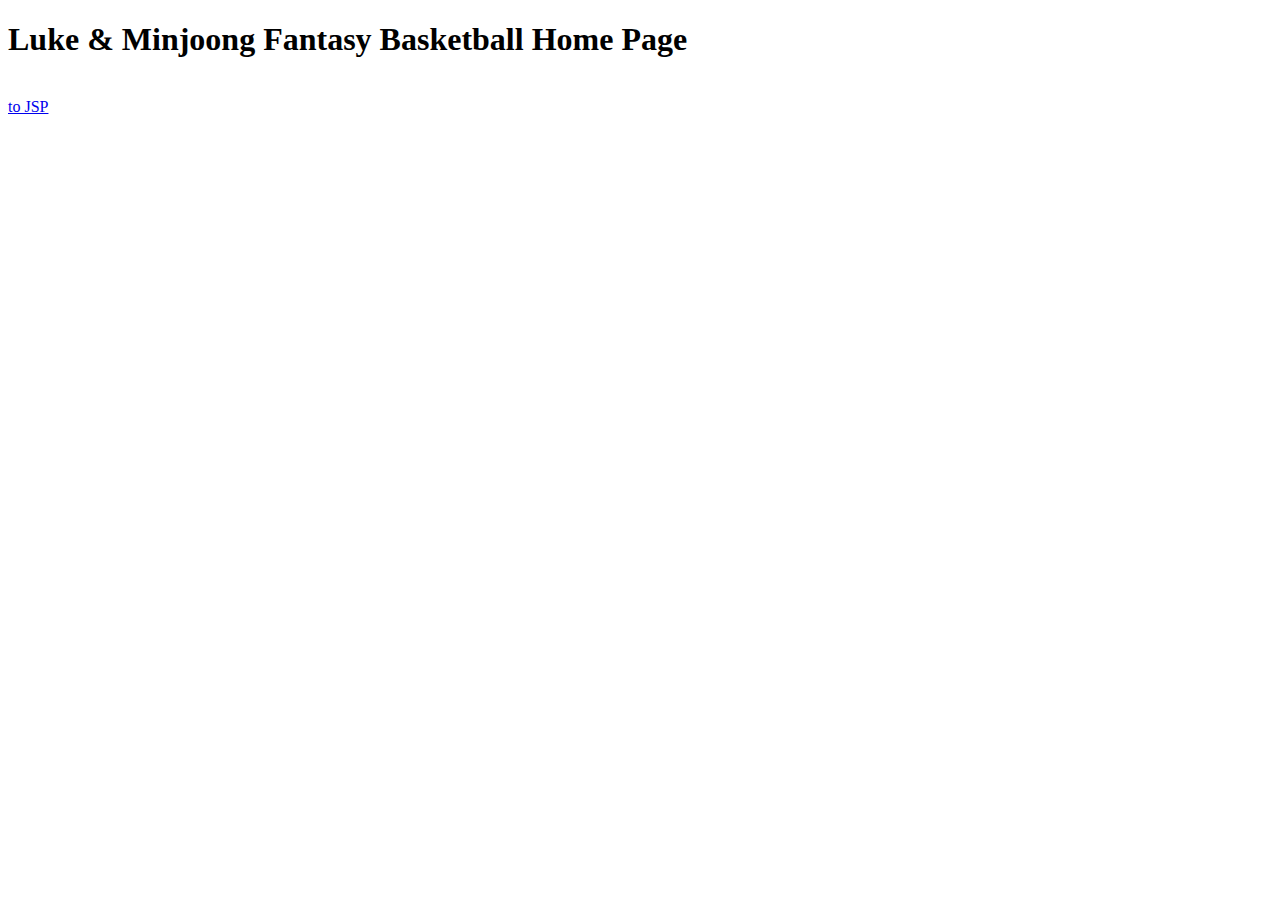
==== src/main/webapp/index.html @ 8262d2a1 "Changes to formatting of project" ====
<!DOCTYPE html>
<html lang="en">
<head>
    <meta charset="UTF-8">
    <title>HTML Home Page</title>
</head>
<body>
<!-- header -->
<div>
    <h1>Luke & Minjoong Fantasy Basketball Home Page</h1><br/>
    <a href = "./servletone.jsp">to JSP</a>
</div>
</body>
</html>
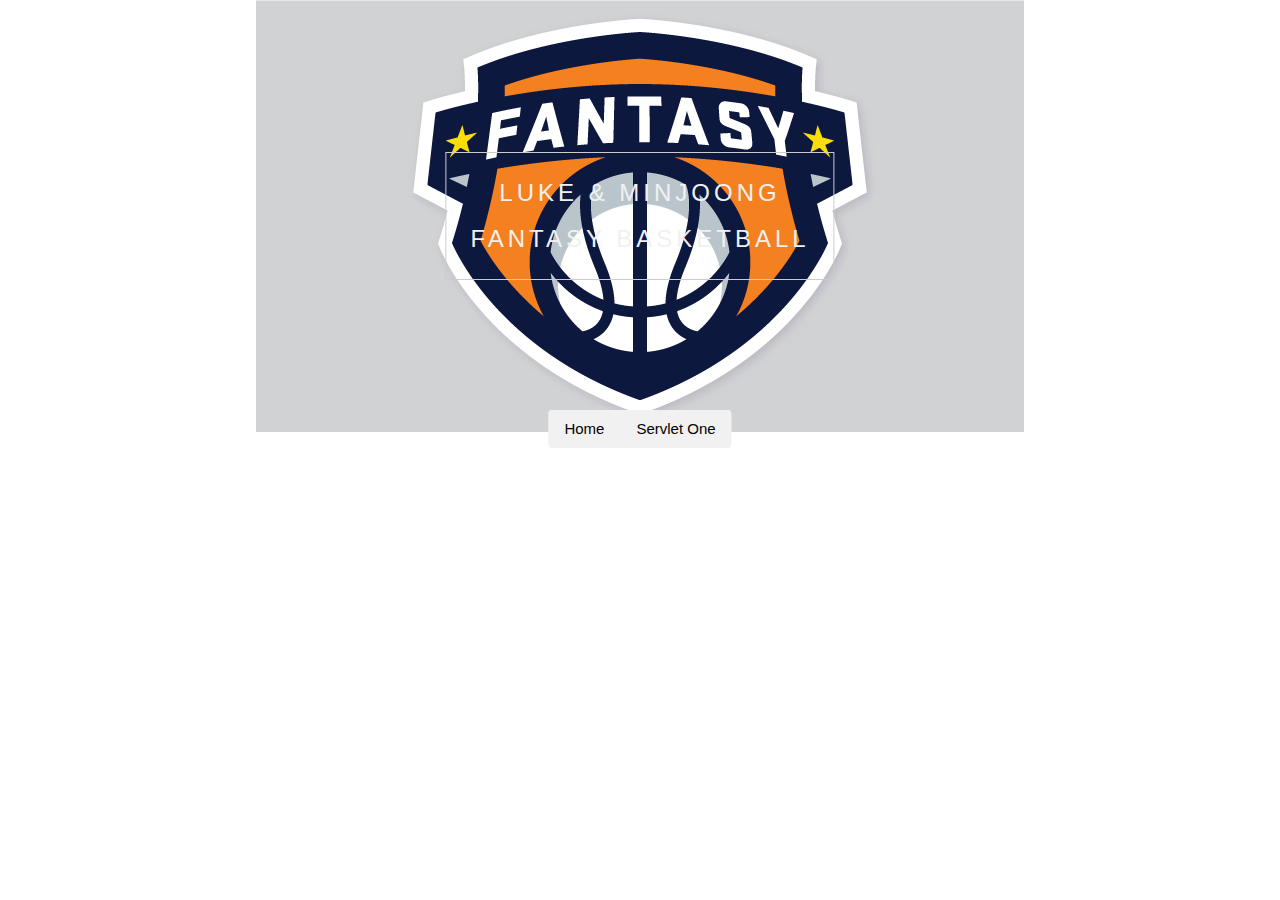
==== commit 8c18fd43: "Formatted home page and played with CSS" ====
--- a/src/main/webapp/index.html
+++ b/src/main/webapp/index.html
@@ -3,12 +3,26 @@
 <head>
     <meta charset="UTF-8">
     <title>HTML Home Page</title>
+    <link href = "./style.css" type = "text/css" rel = "stylesheet">
+    <link rel= "stylesheet" href="https://www.w3schools.com/w3css/4/w3.css">
 </head>
 <body>
 <!-- header -->
-<div>
-    <h1>Luke & Minjoong Fantasy Basketball Home Page</h1><br/>
-    <a href = "./servletone.jsp">to JSP</a>
-</div>
+<!-- Header -->
+<header class="w3-display-container w3-content w3-center" style="max-width:1500px">
+    <img class="w3-image" src="./Photos/fantasyimage.png" alt="Fantasy Image" width="768" height="432">
+    <div class="w3-display-middle w3-padding-large w3-border w3-wide w3-text-light-gray w3-center">
+        <h1 class="w3-hide-medium w3-hide-small w3-xlarge">LUKE & MINJOONG</h1>
+        <h5 class="w3-hide-large" style="white-space:nowrap">LUKE & MINJOONG</h5>
+        <h3 class="w3-hide-medium w3-hide-small">FANTASY BASKETBALL</h3>
+    </div>
+
+    <!-- Navbar (placed at the bottom of the header image) -->
+    <div class="w3-bar w3-light-grey w3-round w3-display-bottommiddle w3-hide-small" style="bottom:-16px">
+        <a href="#" class="w3-bar-item w3-button">Home</a>
+        <a href="./servletone.jsp" class="w3-bar-item w3-button">Servlet One</a>
+    </div>
+</header>
+
 </body>
 </html>--- a/src/main/webapp/style.css
+++ b/src/main/webapp/style.css
@@ -0,0 +1,29 @@
+h1 {
+    font-size: 1000px;
+}
+
+a.button3 {
+    display: inline-block;
+    padding: 0.3em 1.2em;
+    margin: 0 0.3em 0.3em 0;
+    border-radius: 2em;
+    box-sizing: border-box;
+    text-decoration: none;
+    font-family: 'Roboto', sans-serif;
+    font-weight: 300;
+    color: #FFFFFF;
+    background-color: #4eb5f1;
+    text-align: center;
+    transition: all 0.2s;
+}
+a.button3:hover {
+    background-color: #4095c6;
+}
+
+@media all and (max-width:30em) {
+    a.button3 {
+        display:block;
+        margin:0.2em auto;
+    }
+}
+
